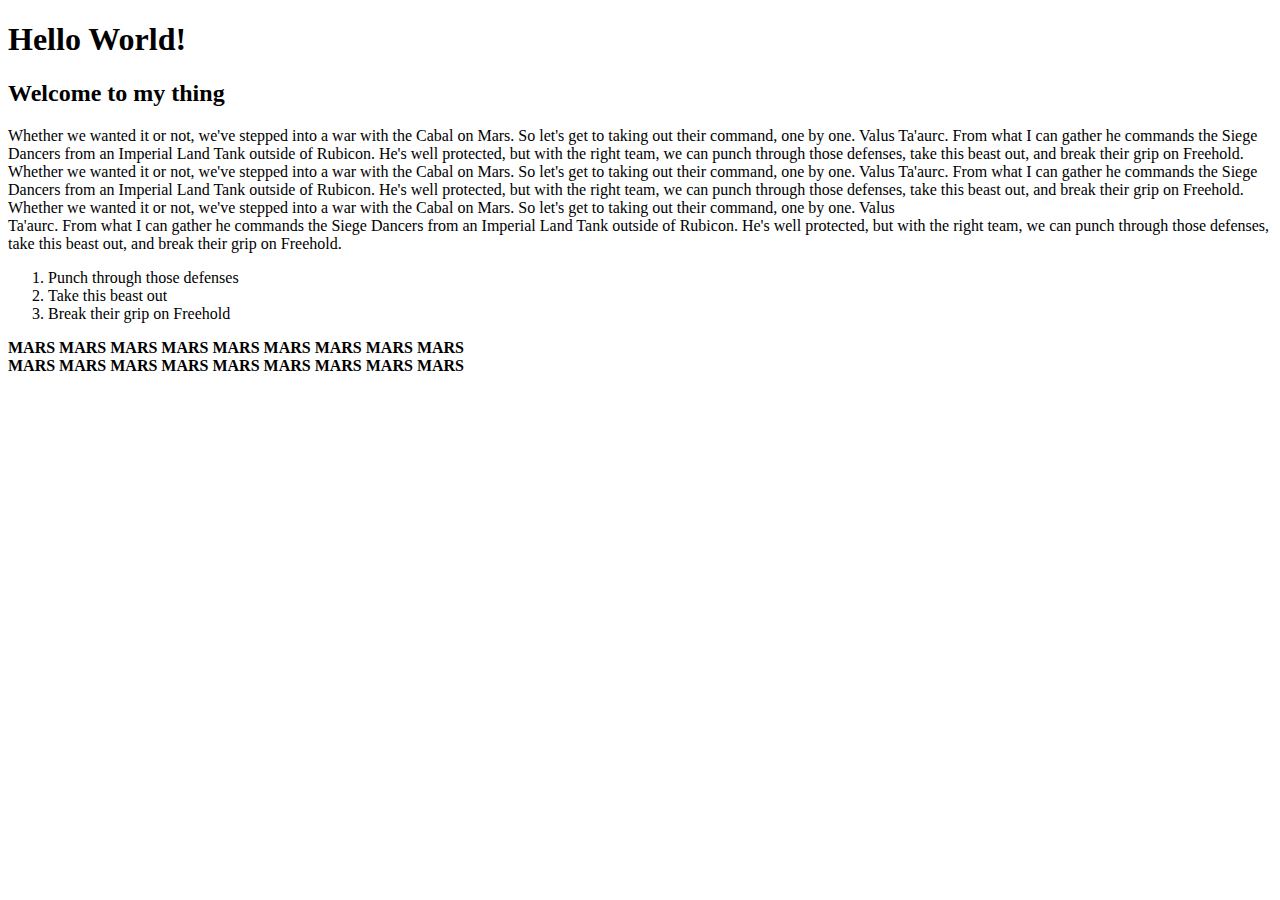
==== activity-1/index.html @ 719767dc "Completed Activity 1" ====
<!DOCTYPE html>
<html lang="en">
<head>
    <meta charset="UTF-8">
    <meta name="viewport" content="width=device-width, initial-scale=1.0">
    <meta http-equiv="X-UA-Compatible" content="ie=edge">
    <title>Activity 1</title>
</head>
<body>
    <h1>Hello World!</h1>
    <h2>Welcome to my thing</h2>
    <p>Whether we wanted it or not, we've stepped into a war with the Cabal on Mars. So let's get to taking out their command,
    one by one. Valus Ta'aurc. From what I can gather he commands the Siege Dancers from an Imperial Land Tank outside of
    Rubicon. He's well protected, but with the right team, we can punch through those defenses, take this beast out, and
    break their grip on Freehold.
    Whether we wanted it or not, we've stepped into a war with the Cabal on Mars. So let's get to taking out their command,
    one by one. Valus Ta'aurc. From what I can gather he commands the Siege Dancers from an Imperial Land Tank outside of
    Rubicon. He's well protected, but with the right team, we can punch through those defenses, take this beast out, and
    break their grip on Freehold.
    Whether we wanted it or not, we've stepped into a war with the Cabal on Mars. So let's get to taking out their command,
    one by one. Valus <BR> Ta'aurc. From what I can gather he commands the Siege Dancers from an Imperial Land Tank outside of
    Rubicon. He's well protected, but with the right team, we can punch through those defenses, take this beast out, and
    break their grip on Freehold.</p>
    <ol>
        <li>Punch through those defenses</li>
        <li>Take this beast out</li>
        <li>Break their grip on Freehold</li>
    </ol>
    <strong>MARS MARS MARS MARS MARS MARS MARS MARS MARS</strong><br>
    <b>MARS MARS MARS MARS MARS MARS MARS MARS MARS</b>
</body>
</html>
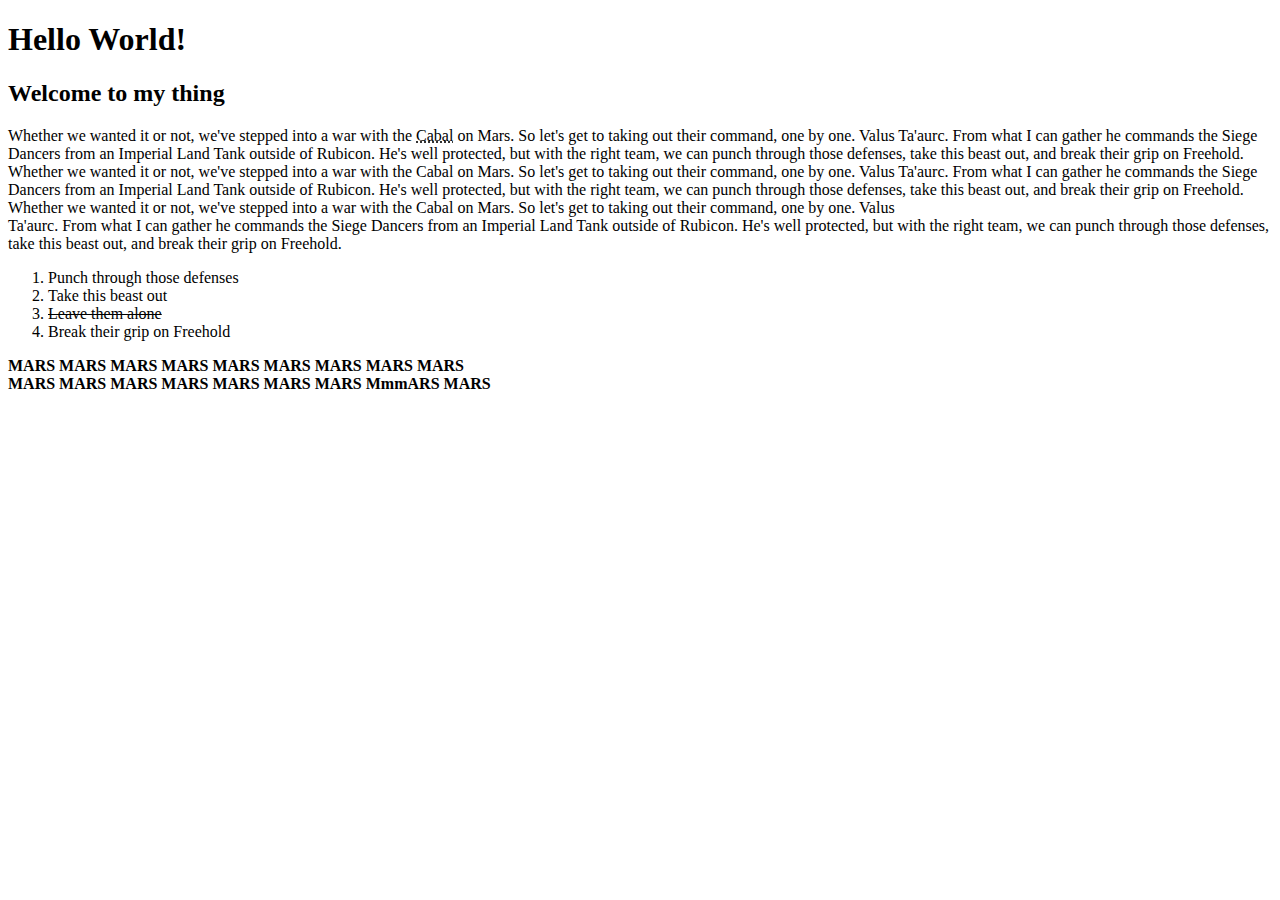
==== commit c28f9ad5: "Completed Activity 1" ====
--- a/activity-1/index.html
+++ b/activity-1/index.html
@@ -9,7 +9,7 @@
 <body>
     <h1>Hello World!</h1>
     <h2>Welcome to my thing</h2>
-    <p>Whether we wanted it or not, we've stepped into a war with the Cabal on Mars. So let's get to taking out their command,
+    <p>Whether we wanted it or not, we've stepped into a war with the <abbr title="This isn't an acronym, but I wasn't sure how to put like a note here. Cabal are Roman Imperial Space Rhinos from the game Destiny">Cabal</abbr> on Mars. So let's get to taking out their command,
     one by one. Valus Ta'aurc. From what I can gather he commands the Siege Dancers from an Imperial Land Tank outside of
     Rubicon. He's well protected, but with the right team, we can punch through those defenses, take this beast out, and
     break their grip on Freehold.
@@ -24,9 +24,10 @@
     <ol>
         <li>Punch through those defenses</li>
         <li>Take this beast out</li>
+        <li><del>Leave them alone</del></li>
         <li>Break their grip on Freehold</li>
     </ol>
     <strong>MARS MARS MARS MARS MARS MARS MARS MARS MARS</strong><br>
-    <b>MARS MARS MARS MARS MARS MARS MARS MARS MARS</b>
+    <b>MARS MARS MARS MARS MARS MARS MARS MmmARS MARS</b>
 </body>
 </html>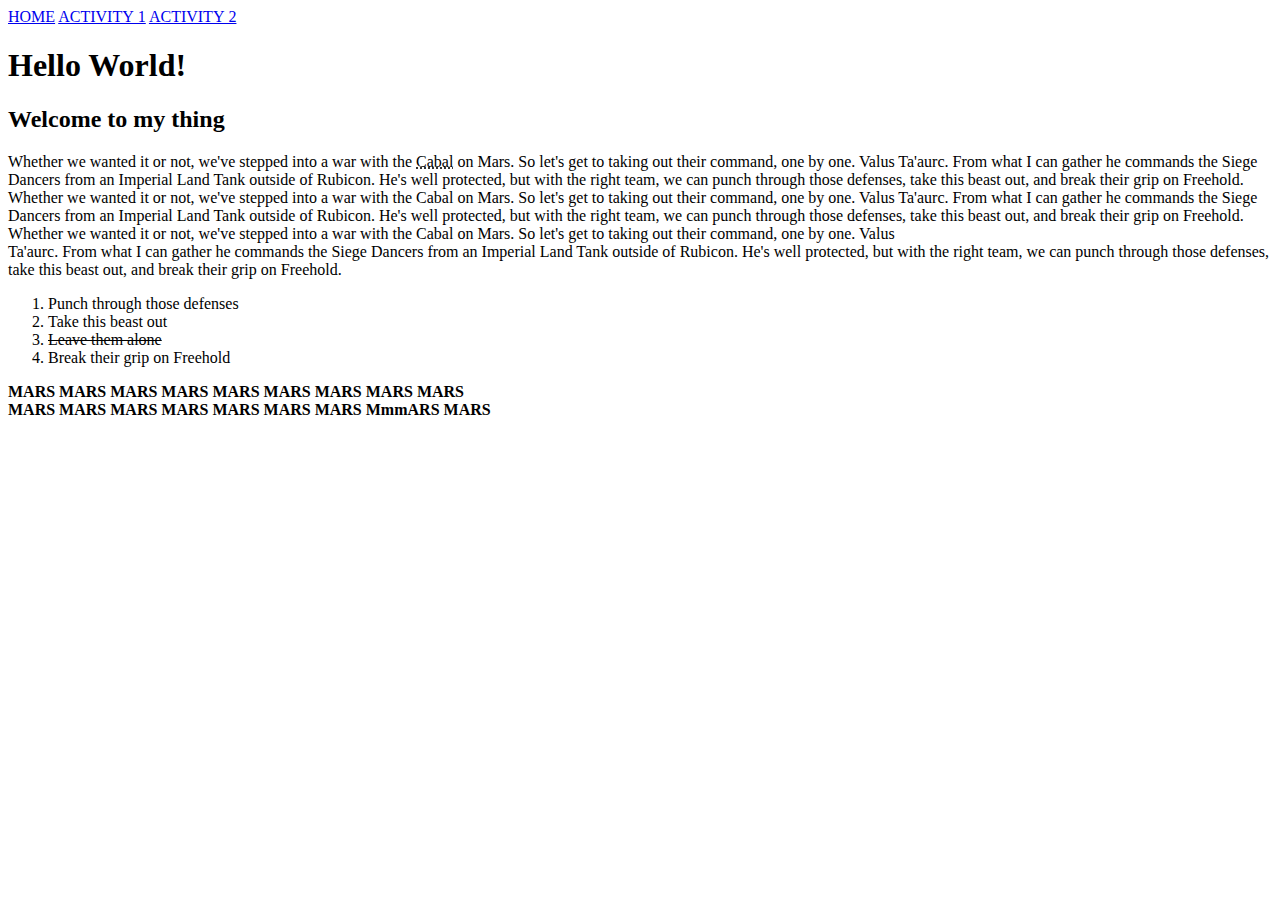
==== commit a43d9030: "Activity 2 & Homepage Commit" ====
--- a/activity-1/index.html
+++ b/activity-1/index.html
@@ -7,6 +7,11 @@
     <title>Activity 1</title>
 </head>
 <body>
+    <nav>
+        <a href="../index.html">HOME</a>
+        <a href="index.html">ACTIVITY&nbsp;1</a>
+        <a href="../activity-2/index.html">ACTIVITY&nbsp;2</a>
+    </nav>
     <h1>Hello World!</h1>
     <h2>Welcome to my thing</h2>
     <p>Whether we wanted it or not, we've stepped into a war with the <abbr title="This isn't an acronym, but I wasn't sure how to put like a note here. Cabal are Roman Imperial Space Rhinos from the game Destiny">Cabal</abbr> on Mars. So let's get to taking out their command,
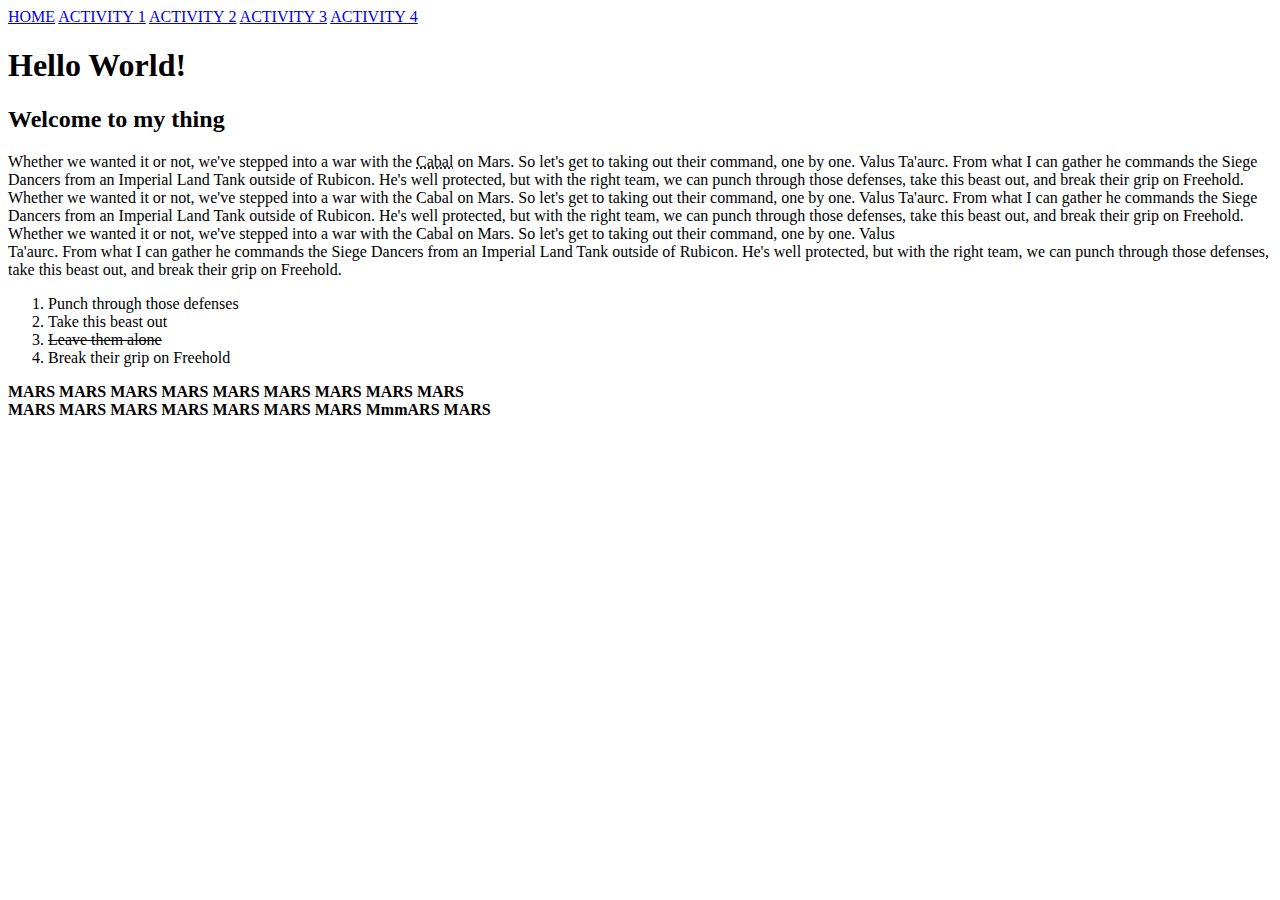
==== commit 7deb5f49: "Completed Activity 4" ====
--- a/activity-1/index.html
+++ b/activity-1/index.html
@@ -11,7 +11,10 @@
         <a href="../index.html">HOME</a>
         <a href="index.html">ACTIVITY&nbsp;1</a>
         <a href="../activity-2/index.html">ACTIVITY&nbsp;2</a>
+        <a href="../activity-3/reviews.html">ACTIVITY&nbsp;3</a>
+        <a href="../activity-4/reviews.html">ACTIVITY&nbsp;4</a>
     </nav>
+
     <h1>Hello World!</h1>
     <h2>Welcome to my thing</h2>
     <p>Whether we wanted it or not, we've stepped into a war with the <abbr title="This isn't an acronym, but I wasn't sure how to put like a note here. Cabal are Roman Imperial Space Rhinos from the game Destiny">Cabal</abbr> on Mars. So let's get to taking out their command,
